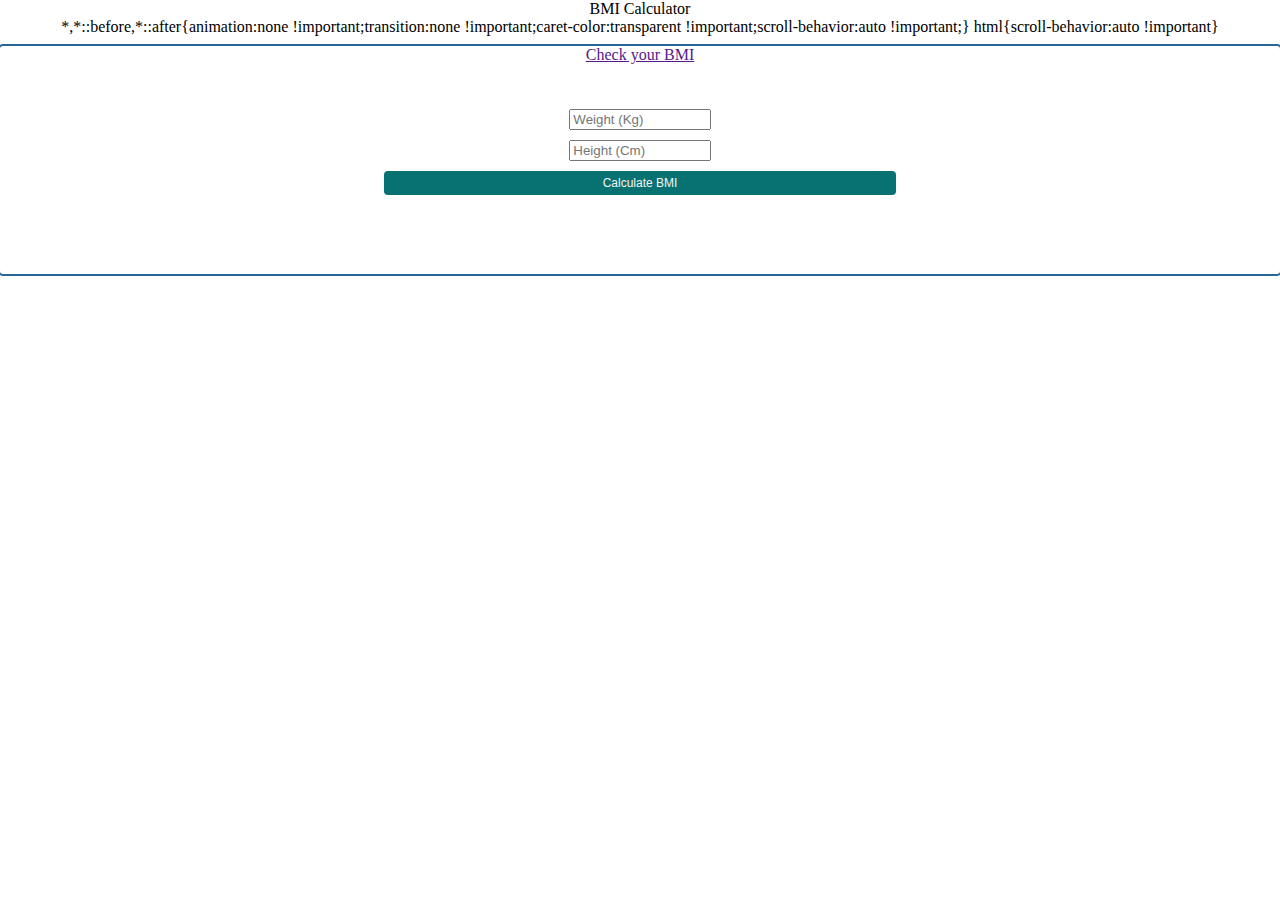
==== BMI/BMI.html @ 8f862e27 "Redesigned my potfolio using only semantics, flexbox and a media query declaration" ====
<!DOCTYPE html>
<html lang="en">
<head>
    <meta charset="UTF-8">
    <meta http-equiv="X-UA-Compatible" content="IE=edge">
    <meta name="viewport" content="width=device-width, initial-scale=1.0">
    <link rel="stylesheet" href="bmi.css">
    <title>BMI Calculator</title>
</head>
<body>
    <div class="bmi-box">
        <a href="">Check your BMI</a>
        <div class= "bmi-form">
            <form class="bmi-form2" action="">
                <input class="bmi-input" type="number" name="Weight" id="weight" placeholder="Weight (Kg)">
                <input class="bmi-input" type="number" name="Height" id="height" placeholder="Height (Cm)">
                <button type="button" class="bmi-input" id="btn1">Calculate BMI</button>
            </form>
        </div>
    <p id="bmi"></p>
    <p id="dem"></p>
    </div>
    <div class="calc">
<script src="bmi.js"></script> 
</body>
</html>
---- BMI/bmi.css ----
* {
    width: 100%;
    height: auto;
    display: flex;
    flex-direction:column;
    justify-content: center;
    justify-items: center;
    align-items: center;
}
.bmi-box {
    display: flex;
    flex-direction: column;
    border: 2px solid rgb(40, 102, 153);
    border-radius: 5px;
    margin-bottom: 20px;
    align-items: center;
    justify-content: center;
}
.bmi-form {
    display: block;
    padding-top: 5px;
    margin-top: 15px;
    margin-bottom: 15px;
    align-items: center;
    justify-content: center;
}
.bmi-form .bmi-form2 {
    padding-top: 15px;
}
.bmi-input {
    margin-top: 10px;
    width: 10em;
}
#calc-h1 {
    margin-top: 30px;
}
#btn1 {
    display: block;
    padding: 5px;
    border: none;
    border-radius: 4px;
    background-color: rgb(8, 114, 114);
    color: hsl(0, 0%, 96%);
    font-size: 12px;
    width: 40%;
}
#btn1:hover {
    background-color: rgb(55, 153, 153);
}
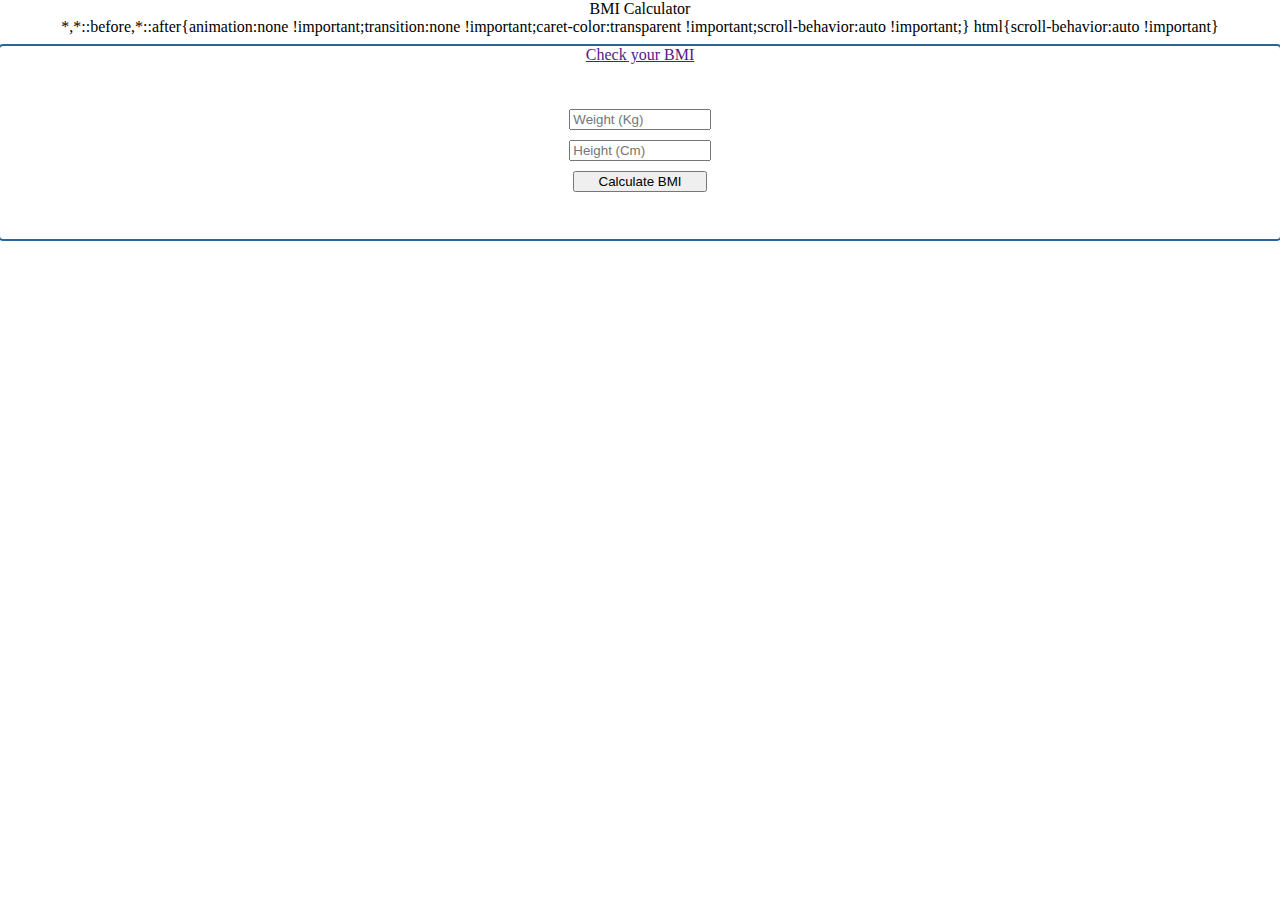
==== commit 8210ae71: "Updated my BMI Javascript file and linked bmi.html to index.html" ====
--- a/BMI/BMI.html
+++ b/BMI/BMI.html
@@ -14,13 +14,12 @@
             <form class="bmi-form2" action="">
                 <input class="bmi-input" type="number" name="Weight" id="weight" placeholder="Weight (Kg)">
                 <input class="bmi-input" type="number" name="Height" id="height" placeholder="Height (Cm)">
-                <button type="button" class="bmi-input" id="btn1">Calculate BMI</button>
+                <button type="button" class="bmi-input" id="btn">Calculate BMI</button>
             </form>
         </div>
     <p id="bmi"></p>
-    <p id="dem"></p>
+    
     </div>
-    <div class="calc">
 <script src="bmi.js"></script> 
 </body>
 </html>